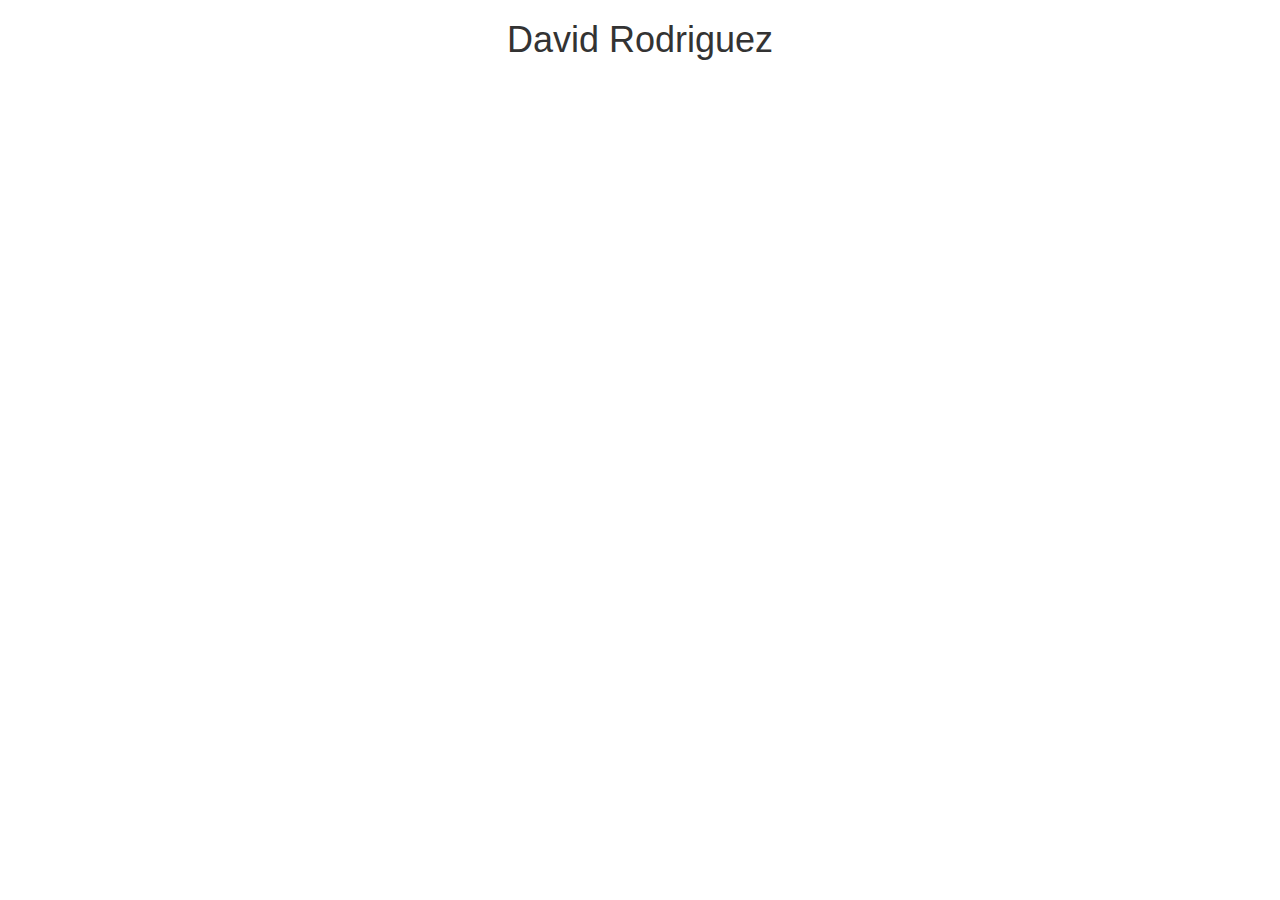
==== index.html @ 62fa1776 "bare bonens" ====
<!DOCTYPE html>
<html lang="en">
  <head>
    <meta charset="utf-8">
    <meta http-equiv="X-UA-Compatible" content="IE=edge">
    <meta name="viewport" content="width=device-width, initial-scale=1">
    <title>David Rodriguez</title>

    <!-- Bootstrap/CSS -->
    <link href="css/bootstrap.min.css" rel="stylesheet">
    <link rel="stylesheet" href="css/style.css">

    <!-- Fonts -->
    <link href="https://fonts.googleapis.com/css?family=Libre+Barcode+39+Extended+Text" rel="stylesheet">

  </head>
  <body>
    <div class="container-fluid">
      <h1 class="text-center">David Rodriguez</h1>
    </div>



    <script src="https://ajax.googleapis.com/ajax/libs/jquery/1.12.4/jquery.min.js"></script>
    <script src="js/bootstrap.min.js"></script>
  </body>
</html>
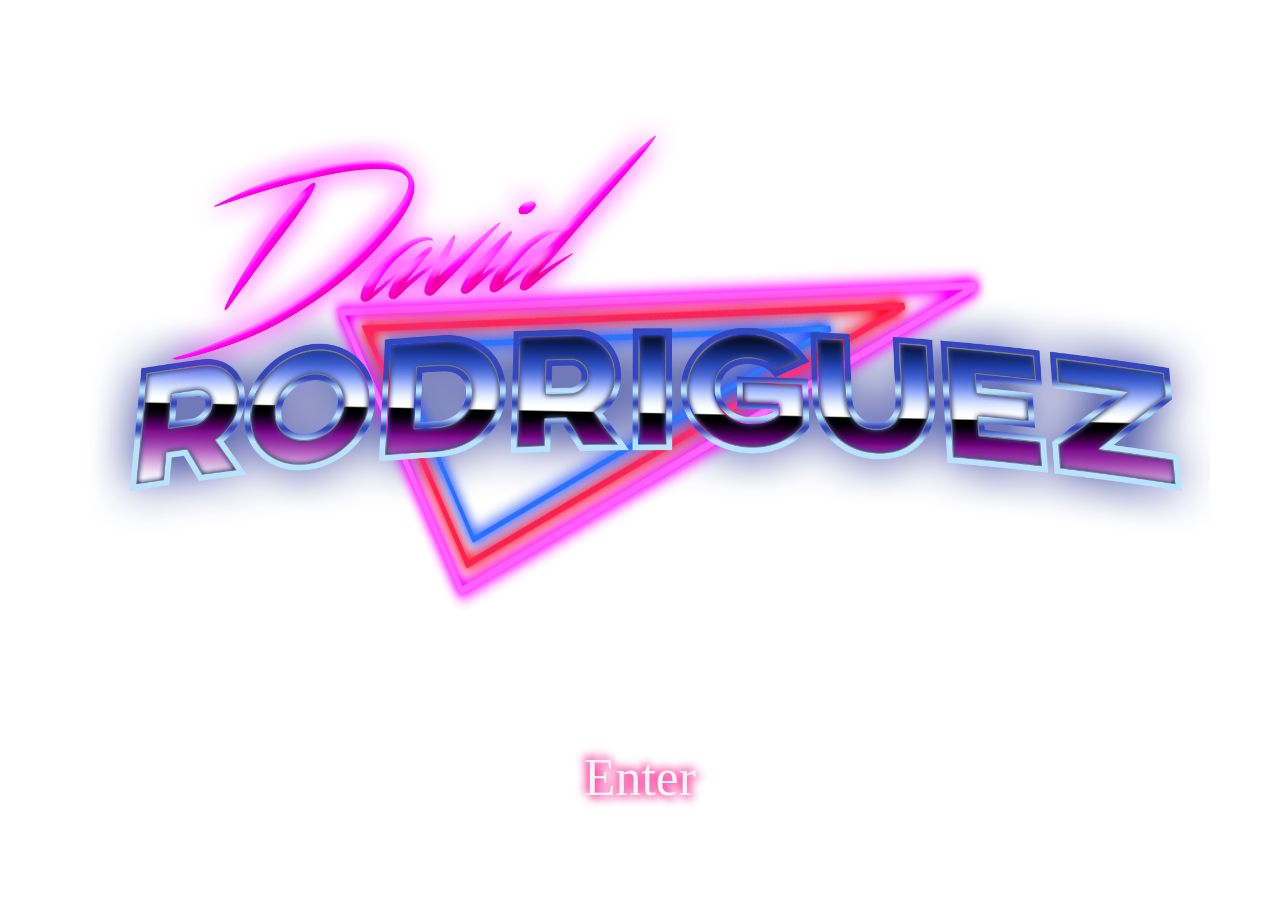
==== commit 87587298: "pushin" ====
--- a/index.html
+++ b/index.html
@@ -4,24 +4,38 @@
     <meta charset="utf-8">
     <meta http-equiv="X-UA-Compatible" content="IE=edge">
     <meta name="viewport" content="width=device-width, initial-scale=1">
-    <title>David Rodriguez</title>
+    <title>H O M E</title>
 
     <!-- Bootstrap/CSS -->
     <link href="css/bootstrap.min.css" rel="stylesheet">
     <link rel="stylesheet" href="css/style.css">
 
     <!-- Fonts -->
-    <link href="https://fonts.googleapis.com/css?family=Libre+Barcode+39+Extended+Text" rel="stylesheet">
+    <link href="https://fonts.googleapis.com/css?family=Libre+Barcode+39+Extended+Text|Permanent+Marker" rel="stylesheet">
 
   </head>
   <body>
-    <div class="container-fluid">
-      <h1 class="text-center">David Rodriguez</h1>
+
+    <video autoplay muted loop id="bg-vid">
+      <source src="video/outrun-background.mp4" type="video/mp4">
+    </video>
+
+    <div class="container" id="port-text">
+      <div class="row">
+        <div class="col-md-12">
+          <img class="img-responsive" src="img/portfolio-text.png" alt="David Rodriguez">
+        </div>
+      </div>
+      <div class="row text-center">
+        <div class="col-md-12">
+          <a href="about.html" class="blink">Enter</a>
+        </div>
+      </div>
     </div>
-
-
+    <!-- END HOME -->
 
     <script src="https://ajax.googleapis.com/ajax/libs/jquery/1.12.4/jquery.min.js"></script>
     <script src="js/bootstrap.min.js"></script>
+    <script src="js/script.js"></script>
   </body>
 </html>
--- a/css/style.css
+++ b/css/style.css
@@ -0,0 +1,56 @@
+.no-padding {
+  padding: 0;
+}
+
+.no-margin {
+  margin: 0;
+}
+
+.black-bg {
+  background-color: black;
+}
+/* HOME */
+
+#bg-vid {
+  position: fixed;
+  max-height: 100%;
+  min-width: 100%;
+  object-fit: fill;
+  z-index: -100;
+}
+
+#port-text .text-center a {
+  font-family: 'Permanent Marker', cursive;
+  font-size: 3.7em;
+  text-decoration: none;
+  color: #f5f5f5;
+  text-shadow: 3px 3px 10px #FF0081, -3px -3px 10px #FF0081;
+}
+
+.blink {
+    display: inline;
+    color: inherit;
+    animation: blink 1.2s steps(1) infinite;
+    -webkit-animation: blink 1.2s steps(1) infinite;
+}
+
+@keyframes blink { 50% { color: transparent; } }
+@-webkit-keyframes blink { 50% { color: transparent; } }
+
+/* ABOUT */
+
+
+
+#about .image-big-container {
+  height: 100vh;
+  width: -50vw;
+  position: relative;
+}
+
+#about .image-container {
+  margin: 0;
+  position: absolute;
+  top: 50%;
+  left: 50%;
+  transform: translate(-50%, -50%);
+}
